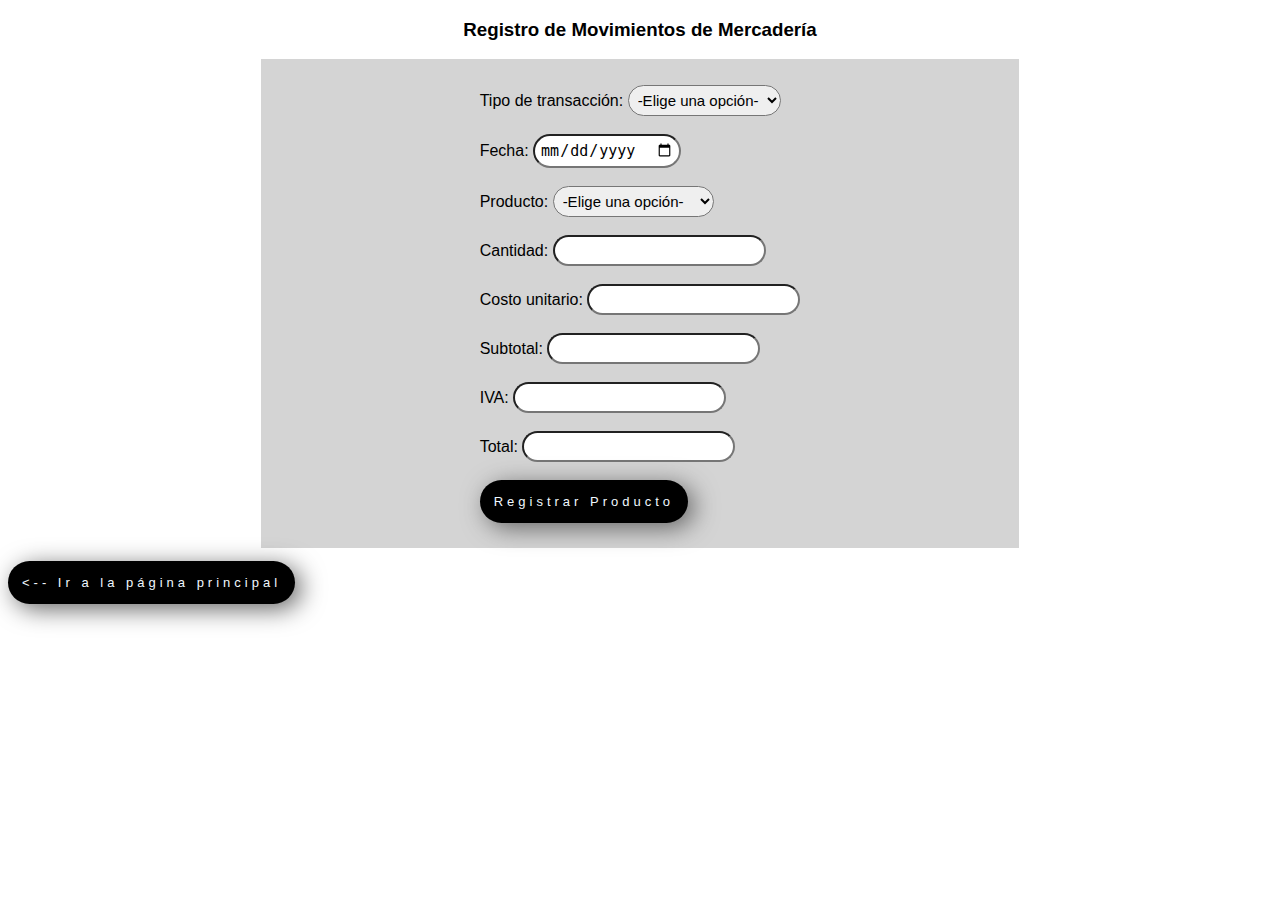
==== movement.html @ 055ea315 "Add some styles" ====
<!DOCTYPE html>
<html lang="en">

<head>
    <meta charset="UTF-8">
    <meta name="viewport" content="width=device-width, initial-scale=1.0">
    <title>Contablito - Registro de movimientos de mercadería</title>
    <link rel="stylesheet" href="css/movement.css">
</head>

<body>

    <header>
        <h3>Registro de Movimientos de Mercadería</h3>
    </header>

    <main>
        <div class="flex-container">
            <form>
                <div class="container-transaction">
                    <label for="transaccion">Tipo de transacción:</label>
                    <Select name="Tipo de transaccion" required>
                        <option disabled selected>-Elige una opción-</option>
                        <option value="1">Compra</option>
                        <option value="2">Venta</option>
                    </Select>
                </div>
                <br>

                <div class="container-date">
                    <label for="fecha">Fecha:</label>
                    <input type="date" id="fecha" name="fecha" required>
                </div>
                <br>

                <div class="container-product">
                    <label for="product">Producto:</label>
                    <Select name="Tipo de transaccion" required>
                        <option disabled selected>-Elige una opción-</option>
                        <option value="1">Ladrillo de tejar</option>
                        <option value="2">Ladrillo macizo</option>
                        <option value="3">Ladrillo perforado</option>
                        <option value="4">Ladrillo hueco</option>
                        <option value="5">Ladrillo aplantillado</option>
                        <option value="6">Ladrillo caravista</option>
                        <option value="7">Ladrillo refractario</option>
                    </Select>
                </div>
                <br>

                <div class="container-count">
                    <label for="cantidad">Cantidad:</label>
                    <input type="number" id="cantidad" name="cantidad" required>
                </div>
                <br>

                <div class="container-unitary">
                    <label for="costo">Costo unitario:</label>
                    <input type="number" step="0.01" id="costo" name="costo" required>
                </div>
                <br>

                <div class="container-sub">
                    <label for="costo">Subtotal:</label>
                    <input type="number" step="0.01" id="costo" name="costo" required>
                </div>
                <br>

                <div class="container-iva">
                    <label for="costo">IVA:</label>
                    <input type="number" step="0.01" id="costo" name="costo" required>
                </div>
                <br>

                <div class="container-finalprice">
                    <label for="costo">Total:</label>
                    <input type="number" step="0.01" id="costo" name="costo" required>
                </div>
                <br>
                <div class="container-pricebtn">
                    <button type="submit" class="btn">Registrar Producto</button>
                </div>
            </form>
        </div>
    </main>


    <footer>
        <div class="back-btn"> <!--botón para volver a la página principal-->
            <button onclick="location.href='index.html'" class="btn"><-- Ir a la página principal</button>
        </div>
    </footer>
</body>

</html>
---- css/movement.css ----
body{
    font-family: 'Lucida Sans', 'Lucida Sans Regular', 'Lucida Grande', 'Lucida Sans Unicode', Geneva, Verdana, sans-serif;
}



h3{
    text-align: center;
}



input, select{
    
    -webkit-border-radius: 28px;
    -moz-border-radius: 28px;
    border-radius: 28px;


    padding: 5px;
    font-size: 15px;
    text-decoration: none;
}

.flex-container{
    display: flex;
    flex-flow: row wrap;
    justify-content: center;
    background-color: rgba(169, 169, 169, 0.499);
    padding: 2%;
    margin-left: 20%;
    margin-right: 20%;
}

.back-btn{
    margin-top: 1%;
}

.btn{
    background-color: black;
    border: 2px;
    border-color: #666666;
    color: aliceblue;
    

    -webkit-border-radius: 28px;
    -moz-border-radius: 28px;
    border-radius: 28px;

    /* con esto le das sombra al botón */
    -webkit-box-shadow: 6px 5px 24px #666666;
    -moz-box-shadow: 6px 5px 24px #666666;
    box-shadow: 6px 5px 24px #666666;

    padding: 14px;
    font-size: 13px;
    text-decoration: none;
    letter-spacing: 4px;
}

.btn:hover{
    background-color: rgb(0, 94, 255);
    color: white;
    transition-delay: 9ms;
}

/* Estilos para tabletas y dispositivos más grandes (768px y superiores) */
@media screen and (max-width: 700px) {
    body {
        font-size: 15px;
    }

    .btn{
        font-size: 11px;
    }    

    .back-btn{
        margin-top: 17px;
    }

    .btn:hover{
        background-color: rgb(0, 94, 255);
        color: white;
        transition-delay: 9ms;
    }
}
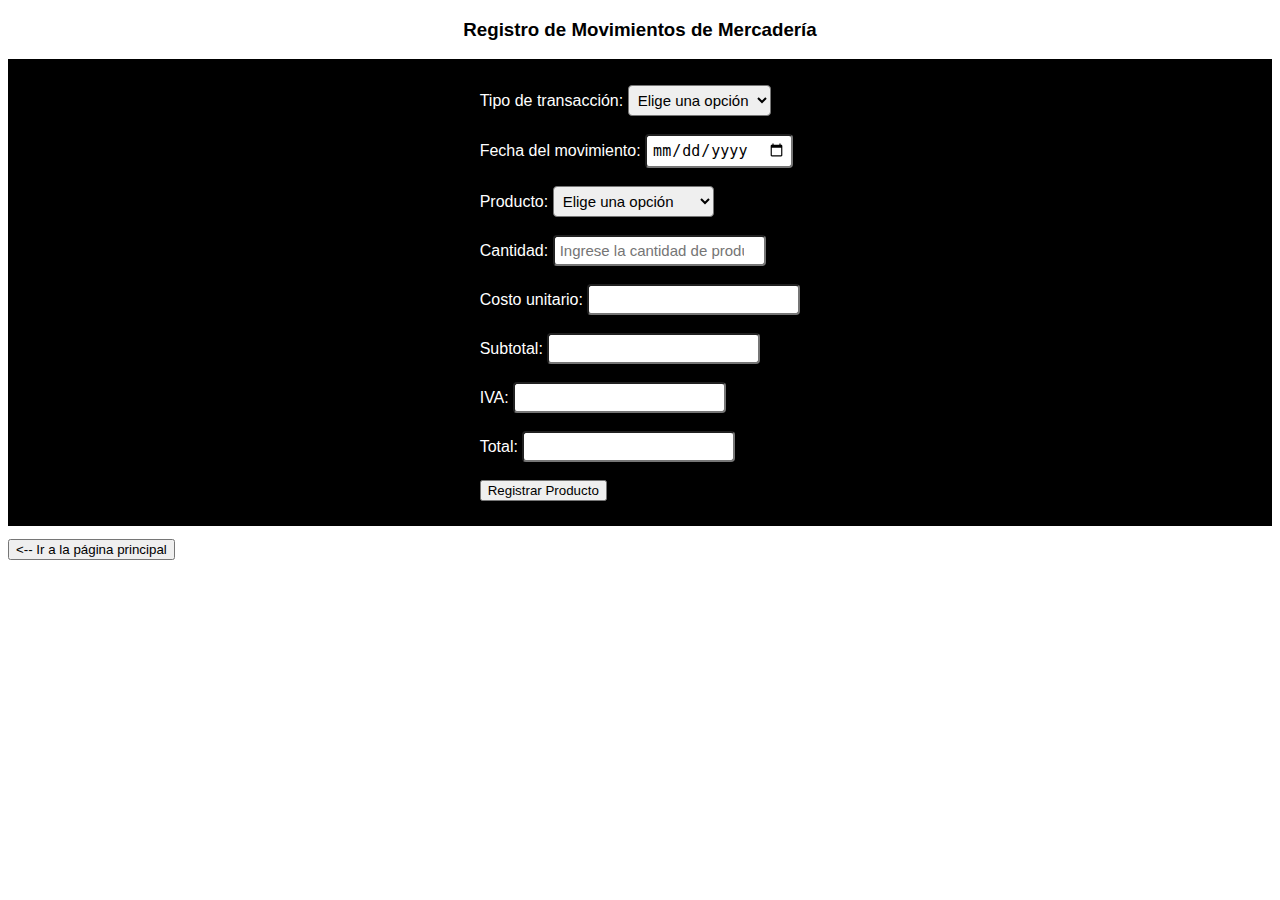
==== commit 59534a28: "Fix some styles and responsive content" ====
--- a/movement.html
+++ b/movement.html
@@ -6,6 +6,7 @@
     <meta name="viewport" content="width=device-width, initial-scale=1.0">
     <title>Contablito - Registro de movimientos de mercadería</title>
     <link rel="stylesheet" href="css/movement.css">
+    <link href="https://cdn.jsdelivr.net/npm/bootstrap@5.0.2/dist/css/bootstrap.min.css" rel="stylesheet" integrity="sha384-EVSTQN3/azprG1Anm3QDgpJLIm9Nao0Yz1ztcQTwFspd3yD65VohhpuuCOmLASjC" crossorigin="anonymous">
 </head>
 
 <body>
@@ -15,28 +16,28 @@
     </header>
 
     <main>
-        <div class="flex-container">
+        <div class="col-7 col-sm-7 flex-container">
             <form>
                 <div class="container-transaction">
-                    <label for="transaccion">Tipo de transacción:</label>
-                    <Select name="Tipo de transaccion" required>
-                        <option disabled selected>-Elige una opción-</option>
+                    <label for="transactionType">Tipo de transacción:</label>
+                    <select class="form-select" aria-label="Default select example">
+                        <option selected disabled>Elige una opción</option>
                         <option value="1">Compra</option>
                         <option value="2">Venta</option>
-                    </Select>
+                      </select>
                 </div>
                 <br>
 
                 <div class="container-date">
-                    <label for="fecha">Fecha:</label>
+                    <label for="fecha">Fecha del movimiento:</label>
                     <input type="date" id="fecha" name="fecha" required>
                 </div>
                 <br>
 
                 <div class="container-product">
-                    <label for="product">Producto:</label>
-                    <Select name="Tipo de transaccion" required>
-                        <option disabled selected>-Elige una opción-</option>
+                    <label for="fecha">Producto:</label>
+                    <select class="form-select" aria-label="Default select example">
+                        <option selected disabled>Elige una opción</option>
                         <option value="1">Ladrillo de tejar</option>
                         <option value="2">Ladrillo macizo</option>
                         <option value="3">Ladrillo perforado</option>
@@ -44,41 +45,41 @@
                         <option value="5">Ladrillo aplantillado</option>
                         <option value="6">Ladrillo caravista</option>
                         <option value="7">Ladrillo refractario</option>
-                    </Select>
+                      </select>
                 </div>
                 <br>
 
                 <div class="container-count">
                     <label for="cantidad">Cantidad:</label>
-                    <input type="number" id="cantidad" name="cantidad" required>
+                    <input class="form-control" type="number" placeholder="Ingrese la cantidad de productos" aria-label="default input example" required>
                 </div>
                 <br>
 
                 <div class="container-unitary">
                     <label for="costo">Costo unitario:</label>
-                    <input type="number" step="0.01" id="costo" name="costo" required>
+                    <input class="form-control" type="number" aria-label="default input example">
                 </div>
                 <br>
 
                 <div class="container-sub">
                     <label for="costo">Subtotal:</label>
-                    <input type="number" step="0.01" id="costo" name="costo" required>
+                    <input class="form-control" type="number" aria-label="default input example">
                 </div>
                 <br>
 
                 <div class="container-iva">
                     <label for="costo">IVA:</label>
-                    <input type="number" step="0.01" id="costo" name="costo" required>
+                    <input class="form-control" type="number" aria-label="default input example">
                 </div>
                 <br>
 
                 <div class="container-finalprice">
                     <label for="costo">Total:</label>
-                    <input type="number" step="0.01" id="costo" name="costo" required>
+                    <input class="form-control" type="number" aria-label="default input example">
                 </div>
                 <br>
                 <div class="container-pricebtn">
-                    <button type="submit" class="btn">Registrar Producto</button>
+                    <button type="submit" class="btn bg-dark text-light">Registrar Producto</button>
                 </div>
             </form>
         </div>
@@ -87,7 +88,7 @@
 
     <footer>
         <div class="back-btn"> <!--botón para volver a la página principal-->
-            <button onclick="location.href='index.html'" class="btn"><-- Ir a la página principal</button>
+            <button onclick="location.href='index.html'" class="btn bg-dark text-light"><-- Ir a la página principal</button>
         </div>
     </footer>
 </body>
--- a/css/movement.css
+++ b/css/movement.css
@@ -2,6 +2,9 @@
     font-family: 'Lucida Sans', 'Lucida Sans Regular', 'Lucida Grande', 'Lucida Sans Unicode', Geneva, Verdana, sans-serif;
 }
 
+main{
+    background-color: black;
+}
 
 
 h3{
@@ -14,7 +17,7 @@
     
     -webkit-border-radius: 28px;
     -moz-border-radius: 28px;
-    border-radius: 28px;
+    border-radius: 4px;
 
 
     padding: 5px;
@@ -26,7 +29,8 @@
     display: flex;
     flex-flow: row wrap;
     justify-content: center;
-    background-color: rgba(169, 169, 169, 0.499);
+    background-color: black;
+    color: white;
     padding: 2%;
     margin-left: 20%;
     margin-right: 20%;
@@ -36,36 +40,8 @@
     margin-top: 1%;
 }
 
-.btn{
-    background-color: black;
-    border: 2px;
-    border-color: #666666;
-    color: aliceblue;
-    
-
-    -webkit-border-radius: 28px;
-    -moz-border-radius: 28px;
-    border-radius: 28px;
-
-    /* con esto le das sombra al botón */
-    -webkit-box-shadow: 6px 5px 24px #666666;
-    -moz-box-shadow: 6px 5px 24px #666666;
-    box-shadow: 6px 5px 24px #666666;
-
-    padding: 14px;
-    font-size: 13px;
-    text-decoration: none;
-    letter-spacing: 4px;
-}
-
-.btn:hover{
-    background-color: rgb(0, 94, 255);
-    color: white;
-    transition-delay: 9ms;
-}
-
 /* Estilos para tabletas y dispositivos más grandes (768px y superiores) */
-@media screen and (max-width: 700px) {
+@media screen and (max-width: 480px) {
     body {
         font-size: 15px;
     }
@@ -78,9 +54,4 @@
         margin-top: 17px;
     }
 
-    .btn:hover{
-        background-color: rgb(0, 94, 255);
-        color: white;
-        transition-delay: 9ms;
-    }
 }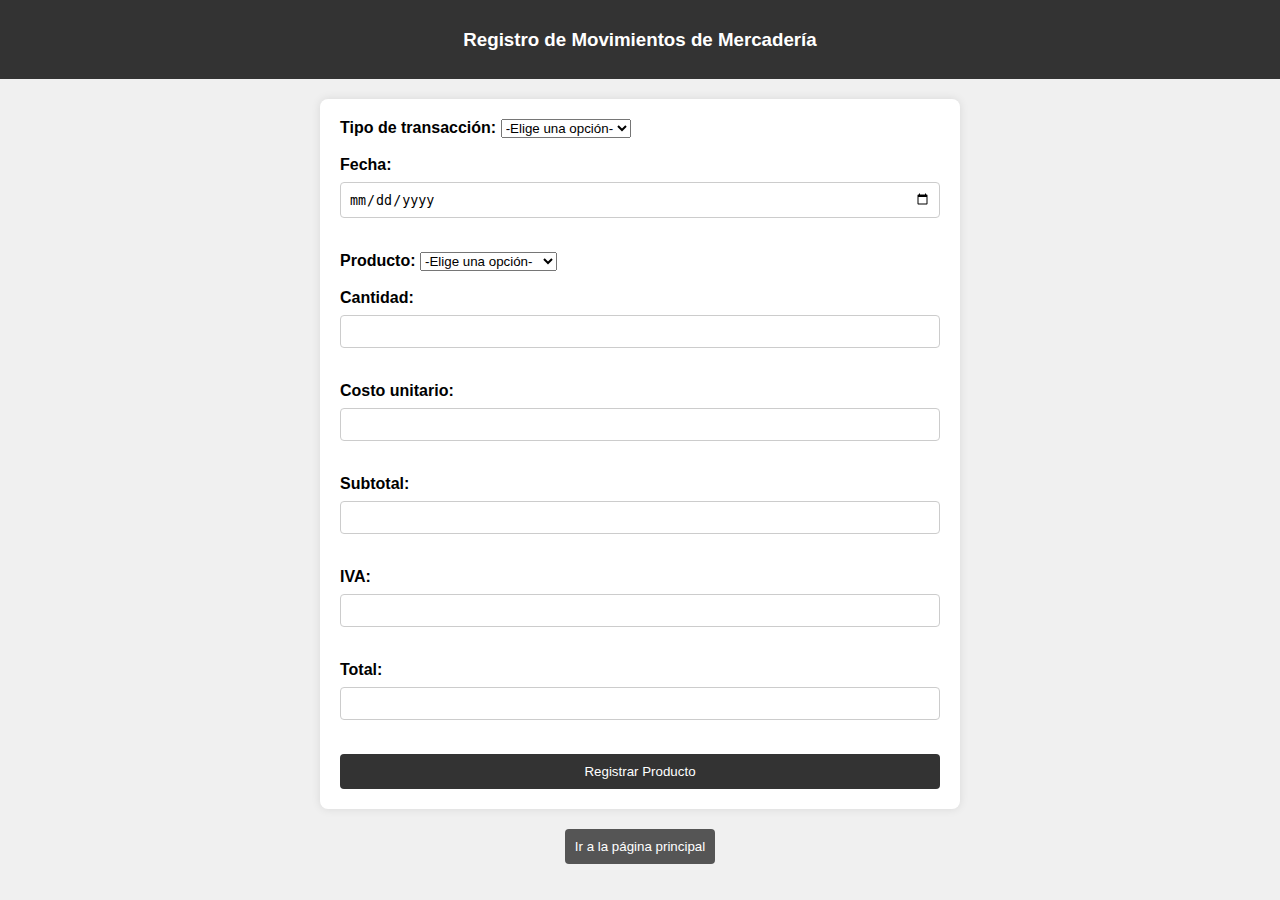
==== commit 4461725b: "ESTILO AL MOVEMENT" ====
--- a/movement.html
+++ b/movement.html
@@ -6,7 +6,7 @@
     <meta name="viewport" content="width=device-width, initial-scale=1.0">
     <title>Contablito - Registro de movimientos de mercadería</title>
     <link rel="stylesheet" href="css/movement.css">
-    <link href="https://cdn.jsdelivr.net/npm/bootstrap@5.0.2/dist/css/bootstrap.min.css" rel="stylesheet" integrity="sha384-EVSTQN3/azprG1Anm3QDgpJLIm9Nao0Yz1ztcQTwFspd3yD65VohhpuuCOmLASjC" crossorigin="anonymous">
+    
 </head>
 
 <body>
@@ -16,79 +16,64 @@
     </header>
 
     <main>
-        <div class="col-7 col-sm-7 flex-container">
-            <form>
-                <div class="container-transaction">
-                    <label for="transactionType">Tipo de transacción:</label>
-                    <select class="form-select" aria-label="Default select example">
-                        <option selected disabled>Elige una opción</option>
-                        <option value="1">Compra</option>
-                        <option value="2">Venta</option>
-                      </select>
-                </div>
-                <br>
+        <form action="/guardar_producto" method="post">
+            <div class="container-transaction">
+                <label for="transaccion">Tipo de transacción:</label>
+                <Select name="Tipo de transaccion" required>
+                    <option disabled selected>-Elige una opción-</option>
+                    <option value="1">Compra</option>
+                    <option value="2">Venta</option>
+                </Select>
+            </div>
+            <br>
 
-                <div class="container-date">
-                    <label for="fecha">Fecha del movimiento:</label>
-                    <input type="date" id="fecha" name="fecha" required>
-                </div>
-                <br>
+            <label for="fecha">Fecha:</label>
+            <input type="date" id="fecha" name="fecha" required>
+            <br>
 
-                <div class="container-product">
-                    <label for="fecha">Producto:</label>
-                    <select class="form-select" aria-label="Default select example">
-                        <option selected disabled>Elige una opción</option>
-                        <option value="1">Ladrillo de tejar</option>
-                        <option value="2">Ladrillo macizo</option>
-                        <option value="3">Ladrillo perforado</option>
-                        <option value="4">Ladrillo hueco</option>
-                        <option value="5">Ladrillo aplantillado</option>
-                        <option value="6">Ladrillo caravista</option>
-                        <option value="7">Ladrillo refractario</option>
-                      </select>
-                </div>
-                <br>
+            <div class="container-product">
+                <label for="product">Producto:</label>
+                <Select name="Tipo de transaccion" required>
+                    <option disabled selected>-Elige una opción-</option>
+                    <option value="1">Ladrillo de tejar</option>
+                    <option value="2">Ladrillo macizo</option>
+                    <option value="3">Ladrillo perforado</option>
+                    <option value="4">Ladrillo hueco</option>
+                    <option value="5">Ladrillo aplantillado</option>
+                    <option value="6">Ladrillo caravista</option>
+                    <option value="7">Ladrillo refractario</option>
+                </Select>
+            </div>
+            <br>
 
-                <div class="container-count">
-                    <label for="cantidad">Cantidad:</label>
-                    <input class="form-control" type="number" placeholder="Ingrese la cantidad de productos" aria-label="default input example" required>
-                </div>
-                <br>
+            <label for="cantidad">Cantidad:</label>
+            <input type="number" id="cantidad" name="cantidad" required>
+            <br>
 
-                <div class="container-unitary">
-                    <label for="costo">Costo unitario:</label>
-                    <input class="form-control" type="number" aria-label="default input example">
-                </div>
-                <br>
+            <label for="costo">Costo unitario:</label>
+            <input type="number" step="0.01" id="costo" name="costo" required>
+            <br>
 
-                <div class="container-sub">
-                    <label for="costo">Subtotal:</label>
-                    <input class="form-control" type="number" aria-label="default input example">
-                </div>
-                <br>
+            <label for="costo">Subtotal:</label>
+            <input type="number" step="0.01" id="costo" name="costo" required>
+            <br>
 
-                <div class="container-iva">
-                    <label for="costo">IVA:</label>
-                    <input class="form-control" type="number" aria-label="default input example">
-                </div>
-                <br>
+            <label for="costo">IVA:</label>
+            <input type="number" step="0.01" id="costo" name="costo" required>
+            <br>
 
-                <div class="container-finalprice">
-                    <label for="costo">Total:</label>
-                    <input class="form-control" type="number" aria-label="default input example">
-                </div>
-                <br>
-                <div class="container-pricebtn">
-                    <button type="submit" class="btn bg-dark text-light">Registrar Producto</button>
-                </div>
-            </form>
-        </div>
+            <label for="costo">Total:</label>
+            <input type="number" step="0.01" id="costo" name="costo" required>
+            <br>
+            <button type="submit">Registrar Producto</button>
+        </form>
+       
     </main>
 
 
     <footer>
         <div class="back-btn"> <!--botón para volver a la página principal-->
-            <button onclick="location.href='index.html'" class="btn bg-dark text-light"><-- Ir a la página principal</button>
+            <button onclick="location.href='index.html'">Ir a la página principal</button>
         </div>
     </footer>
 </body>
--- a/css/movement.css
+++ b/css/movement.css
@@ -1,57 +1,71 @@
-body{
-    font-family: 'Lucida Sans', 'Lucida Sans Regular', 'Lucida Grande', 'Lucida Sans Unicode', Geneva, Verdana, sans-serif;
+body {
+    font-family: 'Arial', sans-serif;
+    background-color: #f0f0f0;
+    margin: 0;
+    padding: 0;
 }
 
-main{
-    background-color: black;
+header {
+    background-color: #333;
+    color: white;
+    text-align: center;
+    padding: 10px;
 }
 
+main {
+    max-width: 600px;
+    margin: 20px auto;
+    background-color: white;
+    padding: 20px;
+    border-radius: 8px;
+    box-shadow: 0 0 10px rgba(0, 0, 0, 0.1);
+}
 
-h3{
+form {
+    display: flex;
+    flex-direction: column;
+}
+
+label {
+    margin-bottom: 8px;
+    font-weight: bold;
+}
+
+input,
+textarea {
+    padding: 8px;
+    margin-bottom: 16px;
+    border: 1px solid #ccc;
+    border-radius: 4px;
+}
+
+button {
+    background-color: #333;
+    color: white;
+    padding: 10px;
+    border: none;
+    border-radius: 4px;
+    cursor: pointer;
+}
+
+button:hover {
+    background-color: #555;
+}
+
+.back-btn {
+    margin-top: 20px;
     text-align: center;
 }
 
-
-
-input, select{
-    
-    -webkit-border-radius: 28px;
-    -moz-border-radius: 28px;
+.back-btn button {
+    background-color: #555;
+    color: white;
+    padding: 10px;
+    border: none;
     border-radius: 4px;
-
-
-    padding: 5px;
-    font-size: 15px;
-    text-decoration: none;
+    cursor: pointer;
 }
 
-.flex-container{
-    display: flex;
-    flex-flow: row wrap;
-    justify-content: center;
-    background-color: black;
-    color: white;
-    padding: 2%;
-    margin-left: 20%;
-    margin-right: 20%;
-}
-
-.back-btn{
-    margin-top: 1%;
-}
-
-/* Estilos para tabletas y dispositivos más grandes (768px y superiores) */
-@media screen and (max-width: 480px) {
-    body {
-        font-size: 15px;
-    }
-
-    .btn{
-        font-size: 11px;
-    }    
-
-    .back-btn{
-        margin-top: 17px;
-    }
-
+.back-btn button:hover {
+    background-color: #777;
 }